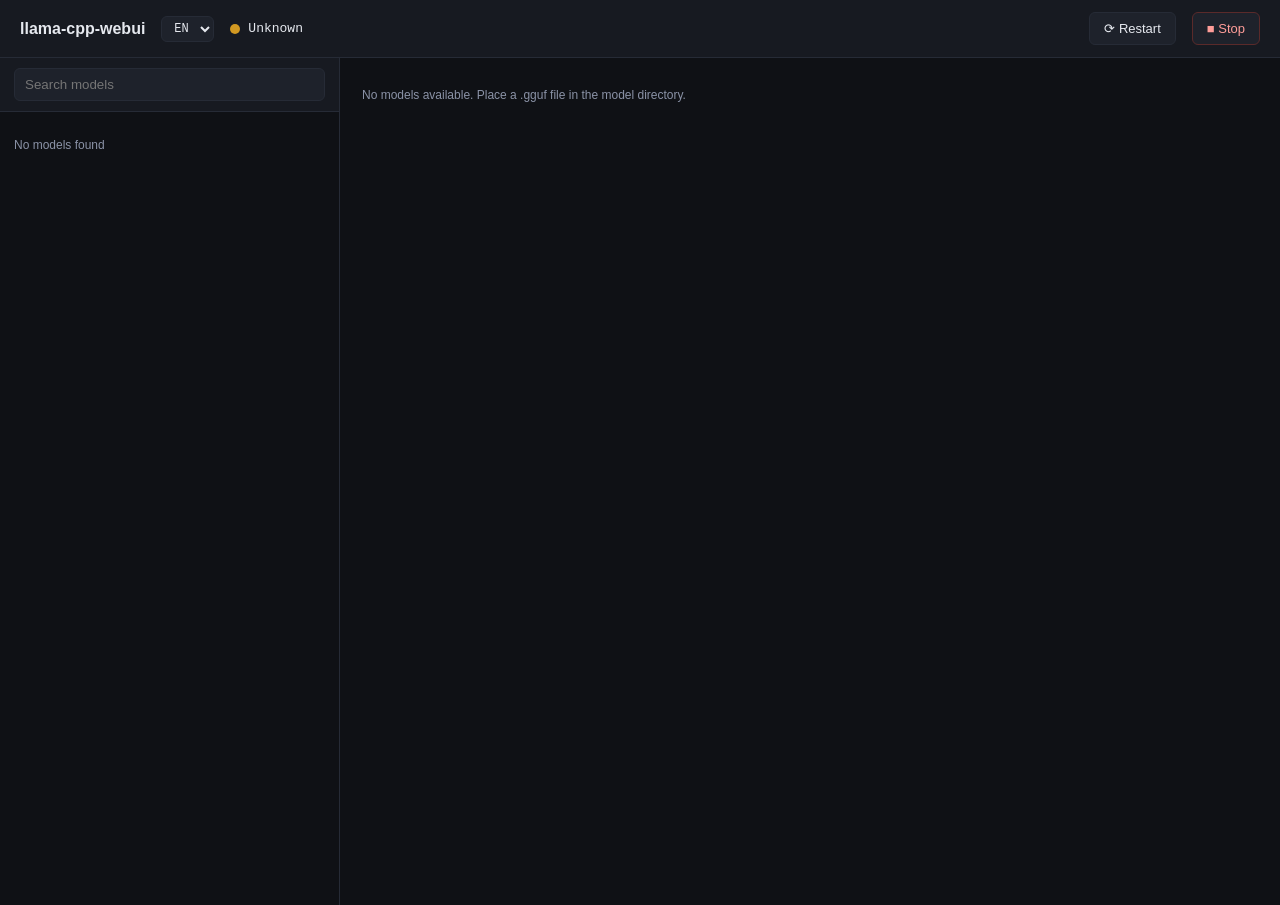
==== ui/index.html @ 9030411f "llama-cpp-webui: Config Flags model, dynamic --help forms, i18n UI (EN/RU) - Parse flag kinds (toggl" ====
<!DOCTYPE html>
<html lang="en">
<head>
<meta charset="utf-8">
<meta name="viewport" content="width=device-width, initial-scale=1">
<title>llama-cpp-webui</title>
<style>
  :root{
    --bg:#0f1115;--panel:#171a21;--panel2:#1e222b;--border:#262b36;
    --text:#e6e9ef;--dim:#8b93a7;--accent:#5b9dff;--green:#3fb950;
    --red:#f85149;--yellow:#d29922;--mono:ui-monospace,SFMono-Regular,Menlo,monospace;
  }
  *{box-sizing:border-box}
  body{margin:0;background:var(--bg);color:var(--text);font:14px/1.5 -apple-system,Segoe UI,Roboto,sans-serif}
  header{display:flex;align-items:center;gap:16px;padding:12px 20px;background:var(--panel);border-bottom:1px solid var(--border)}
  header h1{font-size:16px;margin:0;font-weight:600}
  .status{display:flex;align-items:center;gap:8px;font-family:var(--mono);font-size:13px}
  .dot{width:10px;height:10px;border-radius:50%;background:var(--dim)}
  .dot.running{background:var(--green);box-shadow:0 0 8px var(--green)}
  .dot.stopped{background:var(--red)}
  .dot.unknown{background:var(--yellow)}
  select.lang-select{background:var(--panel2);color:var(--text);border:1px solid var(--border);border-radius:6px;padding:4px 8px;font-family:var(--mono);font-size:12px;cursor:pointer}
  main{display:grid;grid-template-columns:340px 1fr;gap:0;min-height:calc(100vh - 53px)}
  .side{border-right:1px solid var(--border);overflow:auto}
  .side .bar{padding:10px 14px;position:sticky;top:0;background:var(--panel);border-bottom:1px solid var(--border)}
  .side input{width:100%;padding:8px 10px;background:var(--panel2);border:1px solid var(--border);color:var(--text);border-radius:6px}
  .model{padding:10px 14px;border-bottom:1px solid var(--border);cursor:pointer;display:flex;flex-direction:column;gap:6px}
  .model:hover{background:var(--panel)}
  .model.active{background:var(--panel2);box-shadow:inset 3px 0 0 var(--accent)}
  .model .name{font-family:var(--mono);font-size:12px;word-break:break-all}
  .model .meta{display:flex;justify-content:space-between;align-items:center;font-size:12px}
  .badge{font-size:10px;padding:2px 6px;border:1px solid var(--border);border-radius:10px;color:var(--dim)}
  .badge.cfg{color:var(--green);border-color:#2a4a2a}
  .main{padding:18px 22px;overflow:auto}
  .grid{display:grid;grid-template-columns:repeat(2,1fr);gap:14px}
  .field{display:flex;flex-direction:column;gap:4px}
  .field label{font-size:12px;color:var(--dim)}
  .field input{padding:7px 9px;background:var(--panel2);border:1px solid var(--border);color:var(--text);border-radius:6px;font-family:var(--mono);font-size:13px}
  .row-actions{display:flex;gap:10px;flex-wrap:wrap;margin:16px 0}
  button{padding:8px 14px;background:var(--panel2);border:1px solid var(--border);color:var(--text);border-radius:6px;cursor:pointer;font-size:13px}
  button:hover{border-color:var(--accent)}
  button.primary{background:var(--accent);border-color:var(--accent);color:#0b1020;font-weight:600}
  button.danger{border-color:#5a2a2a;color:#ff9d99}
  button:disabled{opacity:.5;cursor:not-allowed}
  h2{font-size:14px;margin:22px 0 10px;color:var(--dim);text-transform:uppercase;letter-spacing:.06em}
  .logs{width:100%;height:340px;background:#0b0d12;border:1px solid var(--border);border-radius:6px;padding:10px;font-family:var(--mono);font-size:12px;color:#c9d1e2;resize:vertical;white-space:pre-wrap;word-break:break-word}
  .info{font-family:var(--mono);font-size:12px;color:var(--dim);margin-bottom:8px}
  .notice{font-size:12px;color:var(--dim);margin-top:10px}
  .hidden{display:none}
</style>
</head>
<body>
<header>
  <h1>llama-cpp-webui</h1>
  <select class="lang-select" id="lang" onchange="setLang(this.value)">
    <option value="en">EN</option>
    <option value="ru">RU</option>
  </select>
  <div class="status"><span class="dot unknown" id="dot"></span>
    <span id="state">…</span>
    <span id="sub" style="color:var(--dim)"></span>
  </div>
  <div style="flex:1"></div>
  <button id="btn-restart" onclick="doAction('restart')">⟳ Restart</button>
  <button id="btn-stop" class="danger" onclick="doAction('stop')">■ Stop</button>
</header>

<main>
  <aside class="side">
    <div class="bar"><input id="search" placeholder="Search models" oninput="renderModels()"></div>
    <div id="models"></div>
  </aside>

  <section class="main">
    <div id="empty" class="notice">No models available. Place a .gguf file in the model directory.</div>
    <div id="editor" class="hidden">
      <div class="info" id="sel-path"></div>
      <div class="grid" id="form"></div>

      <div class="row-actions">
        <button id="btn-generate" class="primary" onclick="doStart()">▶ Generate &amp; Start</button>
        <button id="btn-save" onclick="saveCfg()">💾 Save config</button>
        <button id="btn-start" onclick="doAction('start')">🚀 Start</button>
        <button id="btn-logs" onclick="refreshLogs()">⇩ Logs</button>
        <button id="btn-infer" onclick="healthTest()">✓ Inference test</button>
      </div>
      <div class="info" id="result"></div>

      <h2>Service logs</h2>
      <textarea class="logs" id="logs" spellcheck="false"></textarea>
    </section>
  </main>
</body>
<script>
let MODELS=[], CURRENT=null, STATUS={};

// ---- i18n ---------------------------------------------------------------
// Extensible: add a new language by adding an I18N.<code> object. Missing
// keys fall back to English, then to the key itself.
const I18N = {
  en: {
    search: "Search models",
    empty_notice: "No models available. Place a .gguf file in the model directory.",
    no_models: "No models found",
    badge_config: "config",
    badge_none: "no config",
    l_host: "Bind address",
    l_port: "HTTP port",
    l_api_key: "API key",
    l_wait_timeout: "Health wait (s)",
    l_context_size: "Context (tokens)",
    l_parallel: "Parallel sequences",
    l_batch_size: "Batch size",
    l_ubatch_size: "Unpadded batch",
    l_fit_target: "VRAM margin (MiB)",
    l_cache_k: "KV cache type (K)",
    l_cache_v: "KV cache type (V)",
    l_flash_attn: "Flash attention",
    l_numa: "NUMA strategy",
    l_cpu_threads: "CPU threads (-t)",
    l_cpu_threads_batch: "CPU batch threads (-tb)",
    btn_generate: "▶ Generate & Start",
    btn_save: "💾 Save config",
    btn_start: "🚀 Start",
    btn_logs: "⇩ Logs",
    btn_infer: "✓ Inference test",
    btn_restart: "⟳ Restart",
    btn_stop: "■ Stop",
    h_service: "Service logs",
    s_running: "Running",
    s_stopped: "Stopped",
    s_failed: "Failed",
    s_unknown: "Unknown",
  },
  ru: {
    search: "Поиск моделей",
    empty_notice: "Нет доступных моделей. Положите .gguf в модельный каталог.",
    no_models: "Модели не найдены",
    badge_config: "config",
    badge_none: "no config",
    l_host: "Адрес привязки",
    l_port: "Порт HTTP-сервера",
    l_api_key: "API-ключ",
    l_wait_timeout: "Ожидание /health, сек",
    l_context_size: "Контекст, токены",
    l_parallel: "Параллельные последовательности",
    l_batch_size: "Batch size",
    l_ubatch_size: "Unpadded batch",
    l_fit_target: "Запас VRAM, MiB",
    l_cache_k: "Кэш ключей",
    l_cache_v: "Кэш значений",
    l_flash_attn: "Flash attention",
    l_numa: "NUMA стратегия",
    l_cpu_threads: "Потоки CPU (-t)",
    l_cpu_threads_batch: "Потоки CPU для батча (-tb)",
    btn_generate: "▶ Generate & Start",
    btn_save: "💾 Save config",
    btn_start: "🚀 Start",
    btn_logs: "⇩ Логи",
    btn_infer: "✓ Inference test",
    btn_restart: "⟳ Restart",
    btn_stop: "■ Stop",
    h_service: "Логи службы",
    s_running: "Running",
    s_stopped: "Stopped",
    s_failed: "Failed",
    s_unknown: "Unknown",
  },
};
const LANGS = ["en", "ru"];
let curLang = "en";

function loadLang() {
  const saved = localStorage.getItem("lang");
  const nav = (navigator.language || "").slice(0, 2).toLowerCase();
  if (saved && LANGS.includes(saved)) curLang = saved;
  else if (nav && LANGS.includes(nav)) curLang = nav;
  else curLang = "en";
}
function setLang(l) {
  if (!LANGS.includes(l)) l = "en";
  curLang = l;
  localStorage.setItem("lang", l);
  renderI18n();
}
function t(k) {
  return (I18N[curLang] && I18N[curLang][k]) || I18N.en[k] || k;
}
function renderI18n() {
  document.documentElement.lang = curLang;
  document.getElementById("lang").value = curLang;
  document.getElementById("search").placeholder = t("search");
  document.getElementById("empty").textContent = t("empty_notice");
  document.getElementById("btn-restart").innerHTML = t("btn_restart");
  document.getElementById("btn-stop").innerHTML = t("btn_stop");
  document.getElementById("btn-generate").innerHTML = t("btn_generate");
  document.getElementById("btn-save").innerHTML = t("btn_save");
  document.getElementById("btn-start").innerHTML = t("btn_start");
  document.getElementById("btn-logs").innerHTML = t("btn_logs");
  document.getElementById("btn-infer").innerHTML = t("btn_infer");
  const h = document.querySelector("main h2");
  if (h) h.textContent = t("h_service");
  if (CURRENT) refreshStatus(); // update state label to current language
}
// -------------------------------------------------------------------------

const PARAMS=[
  ["HOST","l_host"],
  ["PORT","l_port"],
  ["API_KEY","l_api_key"],
  ["LLAMA_WAIT_TIMEOUT","l_wait_timeout"],
  ["CONTEXT_SIZE","l_context_size"],
  ["PARALLEL","l_parallel"],
  ["BATCH_SIZE","l_batch_size"],
  ["UBATCH_SIZE","l_ubatch_size"],
  ["FIT_TARGET_MIB","l_fit_target"],
  ["CACHE_TYPE_K","l_cache_k"],
  ["CACHE_TYPE_V","l_cache_v"],
  ["FLASH_ATTN","l_flash_attn"],
  ["NUMA","l_numa"],
  ["CPU_THREADS","l_cpu_threads"],
  ["CPU_THREADS_BATCH","l_cpu_threads_batch"]
];

async function api(url,opts){const r=await fetch(url,opts);const t=await r.text();try{return JSON.parse(t)}catch(e){return{text:t}}}
async function jget(url){const r=await api(url);return r}
async function jpost(url,body){return api(url,{method:"POST",headers:{"Content-Type":"application/json"},body:JSON.stringify(body||{})})}

async function refreshStatus(){
  const s=await jget("/api/status");STATUS=s;
  const dot=document.getElementById("dot"),st=document.getElementById("state");
  const sub=document.getElementById("sub");
  const a=(s.ActiveState||"").toLowerCase();
  dot.classList.remove("running","stopped","unknown");
  if(a==="active"){dot.classList.add("running");st.textContent=t("s_running");}
  else if(a==="inactive"){dot.classList.add("stopped");st.textContent=t("s_stopped");}
  else if(a==="failed"){dot.classList.add("stopped");st.textContent=t("s_failed");}
  else{dot.classList.add("unknown");st.textContent=t("s_unknown");}
  sub.textContent=(s.SubState||"")+(s.MainPID?(" pid "+s.MainPID):"");
}

async function loadModels(){
  const m=await jget("/api/models");MODELS=m.models||[];renderModels();
}
function renderModels(){
  const q=(document.getElementById("search").value||"").toLowerCase();
  const box=document.getElementById("models");box.innerHTML="";
  const list=MODELS.filter(x=>x.name.toLowerCase().includes(q));
  if(!list.length){box.innerHTML='<div class="notice" style="padding:14px">'+t("no_models")+'</div>';return;}
  list.forEach(m=>{
    const el=document.createElement("div");
    el.className="model"+(CURRENT&&CURRENT.path===m.path?" active":"");
    el.innerHTML=`<div class="name">${esc(m.name)}</div>
      <div class="meta"><span>${human(m.size)}</span>
      <span class="badge ${m.has_config?"cfg":""}">${m.has_config?t("badge_config"):t("badge_none")}</span></div>`;
    el.onclick=()=>selectModel(m);
    box.appendChild(el);
  });
}
function selectModel(m){
  CURRENT=m;
  document.getElementById("empty").classList.add("hidden");
  document.getElementById("editor").classList.remove("hidden");
  document.getElementById("sel-path").textContent="Model: "+m.path;
  jget("/api/config?model="+encodeURIComponent(m.path)).then(cfg=>buildForm(cfg));
  renderModels();
}
function buildForm(cfg){
  const box=document.getElementById("form");box.innerHTML="";
  PARAMS.forEach(([key,labelKey])=>{
    const v=cfg[key]!==undefined?cfg[key]:"";
    const f=document.createElement("div");f.className="field";
    f.innerHTML=`<label>${t(labelKey)} <code style="color:var(--accent)">${key}</code></label>
      <input data-key="${key}" value="${escAttr(v)}">`;
    box.appendChild(f);
  });
}
async function saveCfg(){
  if(!CURRENT)return;
  const cfg={model:CURRENT.path};
  document.querySelectorAll("#form input").forEach(i=>{
    const v=i.value;
    cfg[i.dataset.key]=/^-?\d+$/.test(v)?parseInt(v,10):v;
  });
  const r=await jpost("/api/config",cfg);
  flash(JSON.stringify(r).slice(0,200));
  loadModels();
}
async function doStart(){
  if(!CURRENT)return;
  await saveCfg();
  const r=await jpost("/api/start?model="+encodeURIComponent(CURRENT.path));
  flash(JSON.stringify(r).slice(0,400));
  refreshStatus();
}
async function doAction(action){
  if(!CURRENT&&action!=="start"){}
  const q=CURRENT?("?model="+encodeURIComponent(CURRENT.path)):"";
  const r=await jpost("/api/"+action+q);
  flash(JSON.stringify(r).slice(0,300));
  refreshStatus();
}
async function refreshLogs(){
  const r=await jget("/api/logs?lines=200");
  document.getElementById("logs").textContent=r.logs||"";
}
async function healthTest(){
  if(!CURRENT)return;
  const r=await jpost("/api/health-test?model="+encodeURIComponent(CURRENT.path));
  flash(JSON.stringify(r).slice(0,500));
}
function flash(msg){document.getElementById("result").textContent=msg;}
function human(n){const u=1024;if(n<u)return n+" B";const e=Math.floor(Math.log(n)/Math.log(u));return (n/Math.pow(u,e)).toFixed(1)+" "+["KB","MB","GB","TB"][e-1];}
function esc(s){return String(s).replace(/[&<>]/g,c=>({"&":"&amp;","<":"&lt;",">":"&gt;"}[c]));}
function escAttr(s){return esc(String(s)).replace(/"/g,"&quot;");}

async function init(){
  loadLang();
  renderI18n();
  await refreshStatus();
  await loadModels();
  setInterval(refreshStatus,5000);
  if(CURRENT)setInterval(refreshLogs,5000);
}
init();
</script>
</body>
</html>
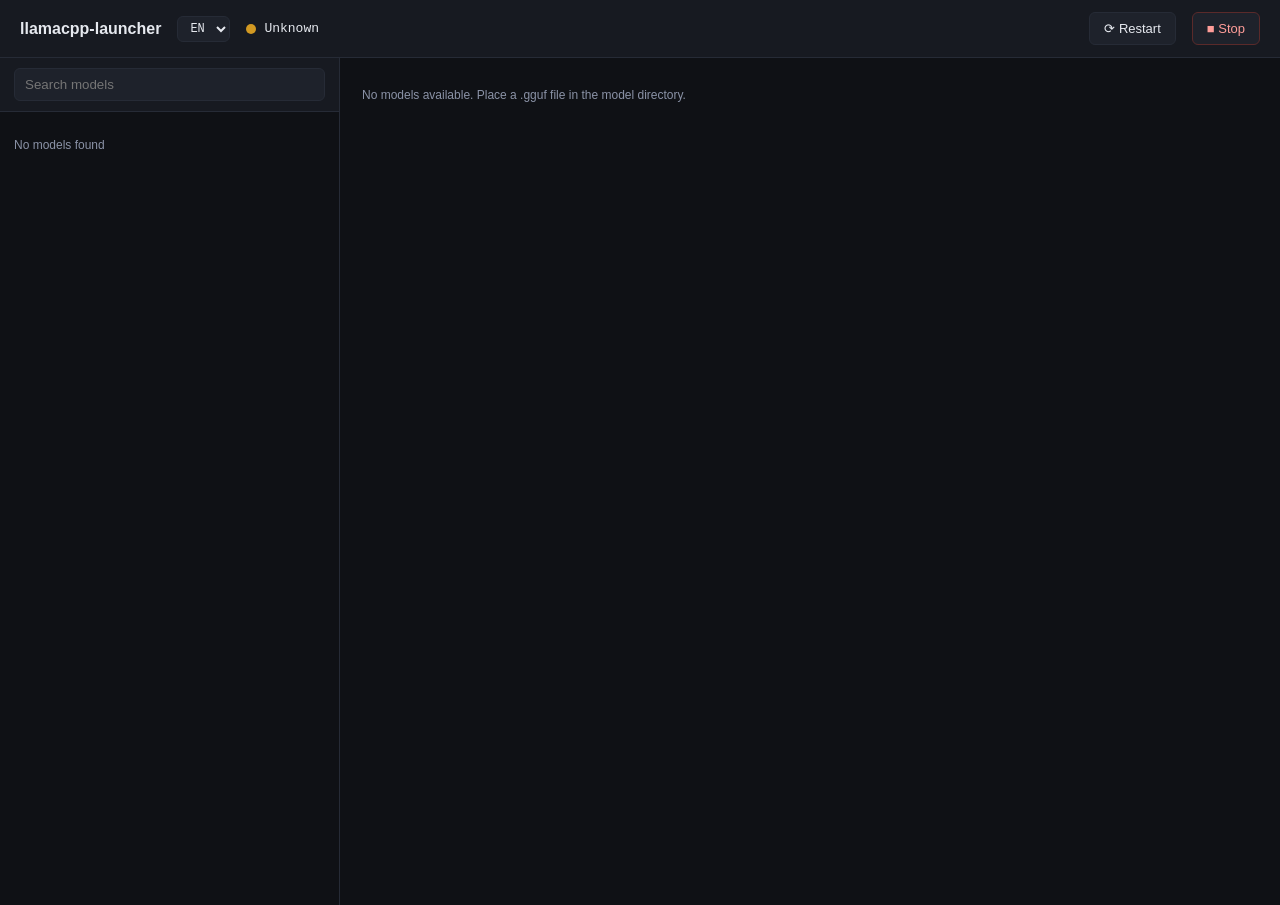
==== commit 02c0bacd: "Rename project to llamacpp-launcher Align the project, binary and Go module name with the repository" ====
--- a/ui/index.html
+++ b/ui/index.html
@@ -3,7 +3,7 @@
 <head>
 <meta charset="utf-8">
 <meta name="viewport" content="width=device-width, initial-scale=1">
-<title>llama-cpp-webui</title>
+<title>llamacpp-launcher</title>
 <style>
   :root{
     --bg:#0f1115;--panel:#171a21;--panel2:#1e222b;--border:#262b36;
@@ -34,6 +34,9 @@
   .main{padding:18px 22px;overflow:auto}
   .grid{display:grid;grid-template-columns:repeat(2,1fr);gap:14px}
   .field{display:flex;flex-direction:column;gap:4px}
+  .preset-row{display:flex;align-items:center;gap:8px;margin:4px 0 12px}
+  .preset-row label{font-size:12px;color:var(--dim);margin:0}
+  .preset-row select{background:var(--panel2);color:var(--text);border:1px solid var(--border);border-radius:6px;padding:5px 8px;font-family:var(--mono);font-size:12px}
   .field label{font-size:12px;color:var(--dim)}
   .field input{padding:7px 9px;background:var(--panel2);border:1px solid var(--border);color:var(--text);border-radius:6px;font-family:var(--mono);font-size:13px}
   .row-actions{display:flex;gap:10px;flex-wrap:wrap;margin:16px 0}
@@ -51,7 +54,7 @@
 </head>
 <body>
 <header>
-  <h1>llama-cpp-webui</h1>
+  <h1>llamacpp-launcher</h1>
   <select class="lang-select" id="lang" onchange="setLang(this.value)">
     <option value="en">EN</option>
     <option value="ru">RU</option>
@@ -74,8 +77,14 @@
   <section class="main">
     <div id="empty" class="notice">No models available. Place a .gguf file in the model directory.</div>
     <div id="editor" class="hidden">
-      <div class="info" id="sel-path"></div>
-      <div class="grid" id="form"></div>
+        <div class="info" id="sel-path"></div>
+        <div class="preset-row">
+          <label id="presets-label">Presets</label>
+          <select id="presets" class="lang-select" onchange="onPreset()">
+            <option value="">—</option>
+          </select>
+        </div>
+        <div class="grid" id="form"></div>
 
       <div class="row-actions">
         <button id="btn-generate" class="primary" onclick="doStart()">▶ Generate &amp; Start</button>
@@ -102,17 +111,21 @@
     search: "Search models",
     empty_notice: "No models available. Place a .gguf file in the model directory.",
     no_models: "No models found",
+    l_presets: "Presets",
     badge_config: "config",
     badge_none: "no config",
     l_host: "Bind address",
     l_port: "HTTP port",
     l_api_key: "API key",
+    l_gpu_layers: "GPU layers",
     l_wait_timeout: "Health wait (s)",
     l_context_size: "Context (tokens)",
     l_parallel: "Parallel sequences",
     l_batch_size: "Batch size",
     l_ubatch_size: "Unpadded batch",
+    l_fit: "Fit to VRAM",
     l_fit_target: "VRAM margin (MiB)",
+    l_fit_ctx: "Fit context (tokens)",
     l_cache_k: "KV cache type (K)",
     l_cache_v: "KV cache type (V)",
     l_flash_attn: "Flash attention",
@@ -136,17 +149,21 @@
     search: "Поиск моделей",
     empty_notice: "Нет доступных моделей. Положите .gguf в модельный каталог.",
     no_models: "Модели не найдены",
+    l_presets: "Пресеты",
     badge_config: "config",
     badge_none: "no config",
     l_host: "Адрес привязки",
     l_port: "Порт HTTP-сервера",
     l_api_key: "API-ключ",
+    l_gpu_layers: "Слои GPU",
     l_wait_timeout: "Ожидание /health, сек",
     l_context_size: "Контекст, токены",
     l_parallel: "Параллельные последовательности",
     l_batch_size: "Batch size",
     l_ubatch_size: "Unpadded batch",
+    l_fit: "Fit в VRAM",
     l_fit_target: "Запас VRAM, MiB",
+    l_fit_ctx: "Контекст fit, токены",
     l_cache_k: "Кэш ключей",
     l_cache_v: "Кэш значений",
     l_flash_attn: "Flash attention",
@@ -200,26 +217,30 @@
   document.getElementById("btn-infer").innerHTML = t("btn_infer");
   const h = document.querySelector("main h2");
   if (h) h.textContent = t("h_service");
+  const pl = document.getElementById("presets-label");
+  if (pl) pl.textContent = t("l_presets");
   if (CURRENT) refreshStatus(); // update state label to current language
 }
 // -------------------------------------------------------------------------
 
 const PARAMS=[
-  ["HOST","l_host"],
-  ["PORT","l_port"],
-  ["API_KEY","l_api_key"],
-  ["LLAMA_WAIT_TIMEOUT","l_wait_timeout"],
-  ["CONTEXT_SIZE","l_context_size"],
-  ["PARALLEL","l_parallel"],
-  ["BATCH_SIZE","l_batch_size"],
-  ["UBATCH_SIZE","l_ubatch_size"],
-  ["FIT_TARGET_MIB","l_fit_target"],
-  ["CACHE_TYPE_K","l_cache_k"],
-  ["CACHE_TYPE_V","l_cache_v"],
-  ["FLASH_ATTN","l_flash_attn"],
-  ["NUMA","l_numa"],
-  ["CPU_THREADS","l_cpu_threads"],
-  ["CPU_THREADS_BATCH","l_cpu_threads_batch"]
+  ["--host","l_host"],
+  ["--port","l_port"],
+  ["--api-key","l_api_key"],
+  ["--gpu-layers","l_gpu_layers"],
+  ["--ctx-size","l_context_size"],
+  ["--parallel","l_parallel"],
+  ["--n-batch","l_batch_size"],
+  ["--ubatch-size","l_ubatch_size"],
+  ["--fit","l_fit"],
+  ["--fit-target","l_fit_target"],
+  ["--fit-ctx","l_fit_ctx"],
+  ["--cache-type-k","l_cache_k"],
+  ["--cache-type-v","l_cache_v"],
+  ["--flash-attn","l_flash_attn"],
+  ["--numa","l_numa"],
+  ["--threads","l_cpu_threads"],
+  ["--threads-batch","l_cpu_threads_batch"]
 ];
 
 async function api(url,opts){const r=await fetch(url,opts);const t=await r.text();try{return JSON.parse(t)}catch(e){return{text:t}}}
@@ -275,6 +296,27 @@
     box.appendChild(f);
   });
 }
+
+let PRESETS=[];
+async function loadPresets(){
+  const r=await jget("/api/presets");
+  PRESETS=Array.isArray(r)?r:(r.presets||[]);
+  const sel=document.getElementById("presets");
+  sel.innerHTML='<option value="">—</option>';
+  PRESETS.forEach(p=>{
+    const o=document.createElement("option");
+    o.value=p.name; o.textContent=p.title; o.title=p.desc;
+    sel.appendChild(o);
+  });
+}
+function onPreset(){
+  const sel=document.getElementById("presets");
+  const p=PRESETS.find(x=>x.name===sel.value);
+  if(!p)return;
+  document.querySelectorAll("#form input").forEach(i=>{
+    if(p.flags&&Object.prototype.hasOwnProperty.call(p.flags,i.dataset.key)) i.value=p.flags[i.dataset.key];
+  });
+}
 async function saveCfg(){
   if(!CURRENT)return;
   const cfg={model:CURRENT.path};
@@ -319,6 +361,7 @@
   renderI18n();
   await refreshStatus();
   await loadModels();
+  await loadPresets();
   setInterval(refreshStatus,5000);
   if(CURRENT)setInterval(refreshLogs,5000);
 }
